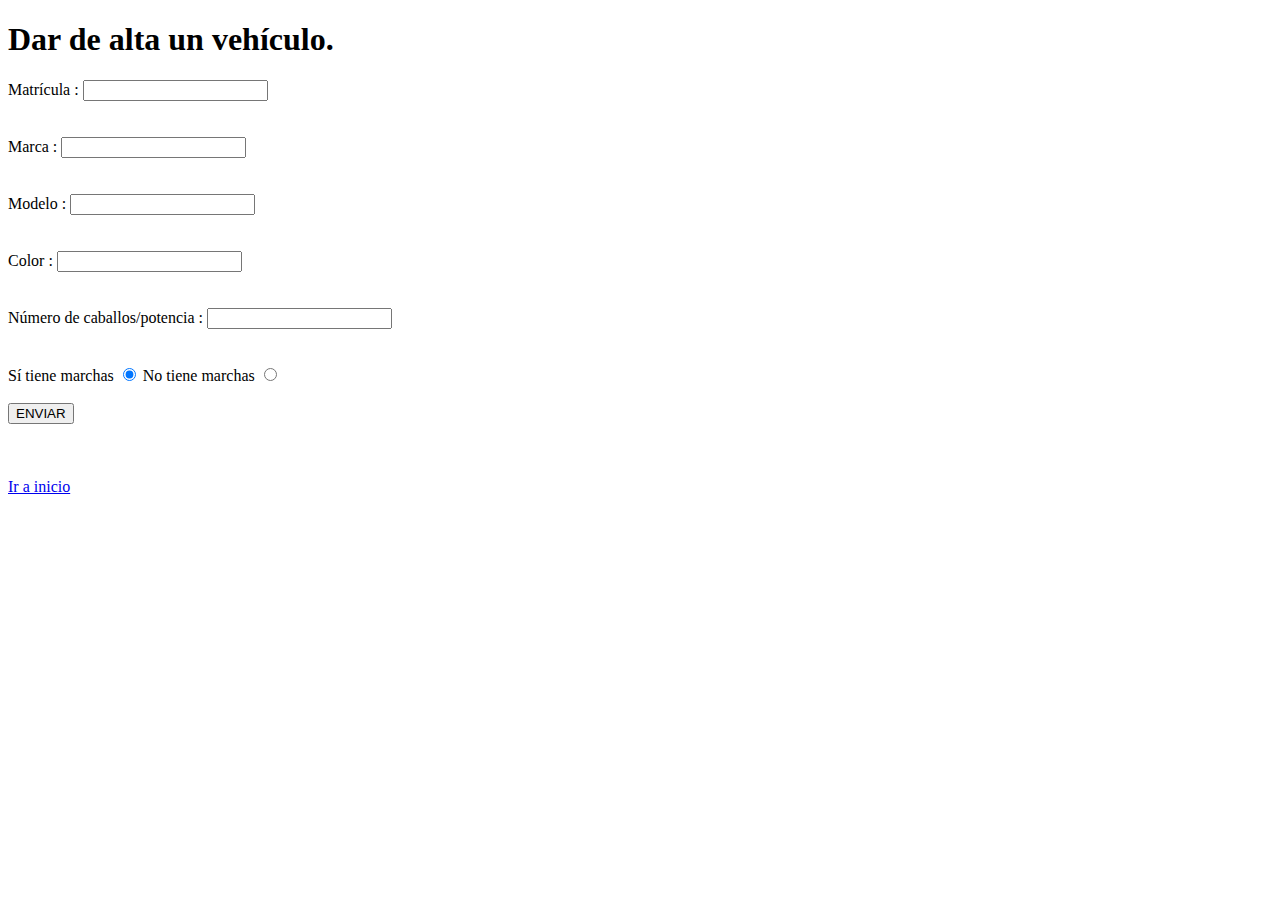
==== WebContent/darAlta.html @ feb2c2a6 "Funcionan alta, consulta ID, consulta matrícula, baja, actualizar y listado de todos los vehículos" ====
<!DOCTYPE html>
<html>
<head>
<meta charset="ISO-8859-1">
<title> Html Dar Alta dentro de Ej04_Web_Mundo </title>
</head>
<body>
    <h1> Dar de alta un veh�culo. </h1>
    
    <form action="DarAlta" method="get" name="darAlta id="darAlta">
    
    <label for="matricula">Matr�cula   : </label>
    <input type="text" name="matricula" id="matricula" value="" />
    <br/><br/><br/>
    
    <label for="marca">Marca   : </label>
    <input type="text" name="marca" id="marca" value="" />
    <br/><br/><br/>

    <label for="modelo">Modelo   : </label>
    <input type="text" name="modelo" id="modelo" value="" />
    <br/><br/><br/>

    <label for="color">Color   : </label>
    <input type="text" name="color" id="color" value="" />
    <br/><br/><br/>
    
    <label for="numcaballos">N�mero de caballos/potencia : </label>
    <input type="text" name="numcaballos" id="numcaballos" value="" />
    <br/><br/><br/>
    
    <label for="marchassi">S� tiene marchas</label>
    <input type="radio" name="marchas" value="true" id="marchassi" checked="checked" />
    <label for="marchasno">No tiene marchas</label>
    <input type="radio" name="marchas" value="false" id="marchasno" /><br/><br/>
    
    <input type="submit" name="enviar" id="enviar" value="ENVIAR" />
    </form>
</br></br></br>
<a href="index.html">Ir a inicio</a>    
</body>
</html>
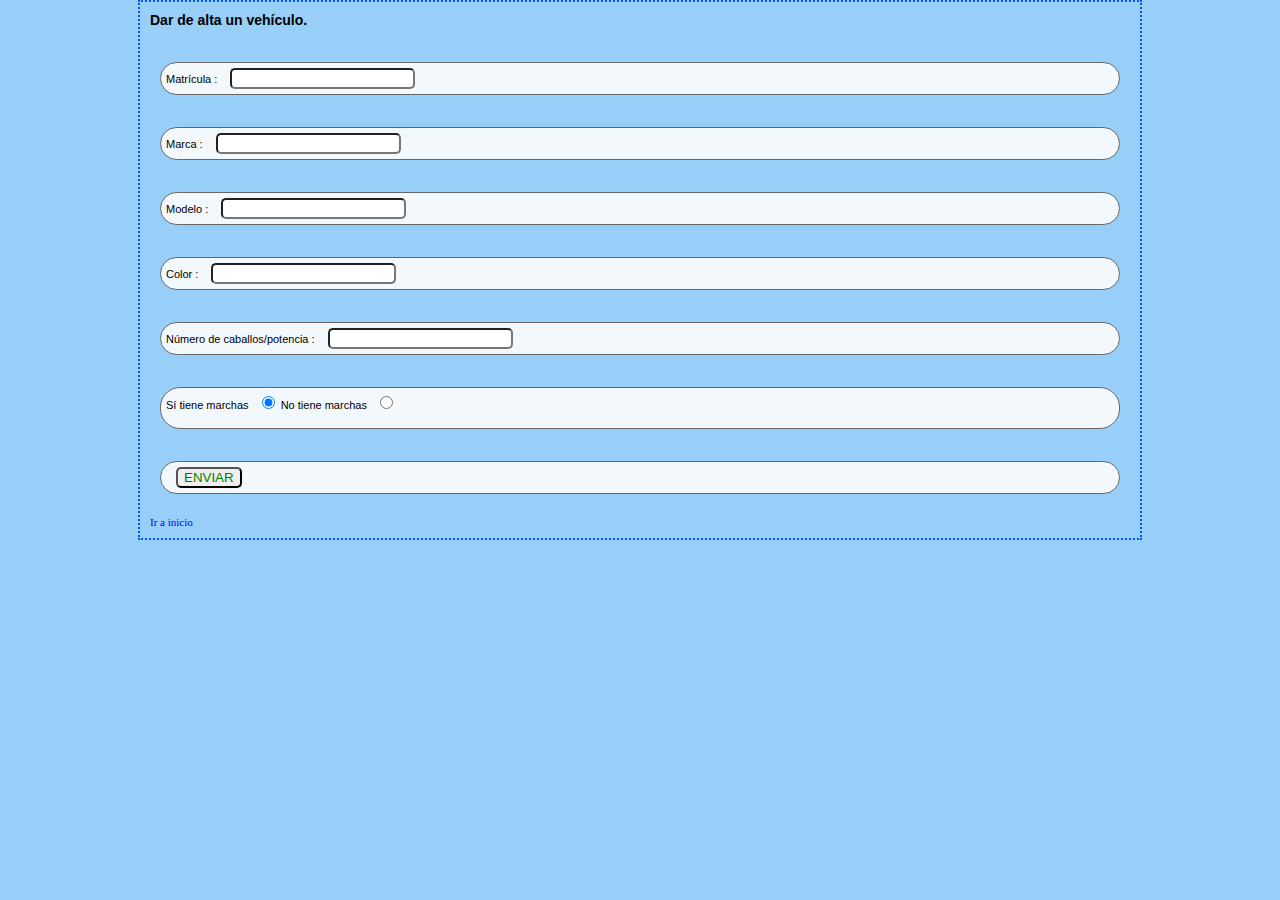
==== commit 8686315b: "jquery validado en darAlta" ====
--- a/WebContent/darAlta.html
+++ b/WebContent/darAlta.html
@@ -2,41 +2,171 @@
 <html>
 <head>
 <meta charset="ISO-8859-1">
-<title> Html Dar Alta dentro de Ej04_Web_Mundo </title>
+<title> Html Dar Alta dentro de Ej00_Concesionario </title>
+<style type="text/css"></style>
+<link rel="stylesheet" type="text/css" href="css/estilo.css"/>
+     
+     
+<!-- expresion regular solo letras con espacio   /^[a-zA-Z\s]+$/  -->
+<!-- expresion regular solo letras SIN espacio   /^[a-zA-Z]+$/  -->
+
+
+     <script src="jquery/jquery.js" type="text/javascript"></script>
+
+
+
+
+<script type="text/javascript">
+$().ready(function()
+{
+    // dentro de la caja de texto para la matr�cula
+    // introducimos lo 1ero de todo el texto "Teclee una matr�cula"...
+    $("#matricula").val("Teclee una matr�cula");
+
+    // ... para acto seguido (no se ver�) borrarlo
+    // a trav�s del m�todo document.getElementById que nos 
+    // permite obtener la referencia a un elemento de la p�gina 
+    // mediante el id de dicho elemento.
+
+    document.getElementById("matricula").value="";
+    
+    // evento blur para cuando pierde el foco
+    //$("#matricula").blur(function(){alert("Hola");});
+
+    // evento click para cuando se hace click en el objeto
+    //$("#matricula").click(function(){alert("Hola");});
+    
+    $("#matricula").click(function()
+     {
+        var expReg=/^[a-zA-Z0-9]+$/;
+        if(expReg.test($("#matricula").val())==false)
+        {
+         document.getElementById("matricula").value="";
+         $("#matriculaError").remove();
+        }
+     }); // cierra el function
+    
+    $("#matricula").blur(function()
+    {
+        //var expReg=/^[A-Z]{1,2}\s\d{4}\s([B-D]|[F-H]|[J-N]|[P-T]|[V-Z]){3}$/;
+        //var expReg=/^[a-zA-Z0-9[:space:]]/;
+          var expReg=/^[a-zA-Z0-9]+$/;
+        if(expReg.test($("#matricula").val())==false)
+        {
+            $("#matricula").after("<label id='matriculaError' class='error' <span style=font-size:150%;>Puede contener letras y n�meros sin espacios.</span></label>");
+        }else{$("#matriculaError").remove();}
+    }); // cierra el function
+    
+    $("#marca").click(function()
+            {var expReg=/^[a-zA-Z0-9\s]+$/;
+                if(expReg.test($("#marca").val())==false)
+                {
+                 document.getElementById("marca").value="";
+                 $("#marcaError").remove();
+                }
+            }); // cierra el function
+                    
+            $("#marca").blur(function()
+                    {
+                        var expReg=/^[a-zA-Z0-9\s]+$/;
+                        
+                        if(expReg.test($("#marca").val())==false)
+                        {
+                            $("#marca").after("<label id='marcaError' class='error' <span style=font-size:150%;>Puede contener y letras y espacios.</span></label>");
+                        }else{$("#marcaError").remove();}
+                    }); // cierra el function
+    
+                    $("#modelo").click(function()
+                    {
+                        var expReg=/^[0-9]/;
+                        if(expReg.test($("#modelo").val())==false)
+                        {
+                         document.getElementById("modelo").value="";
+                         $("#modeloError").remove();
+                        }
+                    }); // cierra el function
+                           
+                   $("#modelo").blur(function()
+                    {var expReg=/^[0-9]/;
+                            if((($("#modelo").val() != null) && expReg.test($("#modelo").val())==false))
+                                {
+                               //{alert(" El campo modelo no est� vac�o. ");
+                                $("#modeloError").remove();
+                                $("#modelo").after("<label id='modeloError' class='error' <span style=font-size:150%;>El modelo debe ser un a�o. Teclee s�lo n�meros</span></label>");
+                              }
+                            if((($("#modelo").val() != null) && expReg.test($("#modelo").val())==true))
+                            {
+                                $("#modeloError").remove();
+                            };
+                    }); // llave del blur
+    
+                    $("#numcaballos").click(function()
+                             {
+                              var expReg=/^[0-9]/;
+                              if(expReg.test($("#numcaballos").val())==false)
+                              {
+                                document.getElementById("numcaballos").value="";
+                                $("#nroCaballosError").remove();
+                              }
+                             }); // cierra el function
+                            
+                     $("#numcaballos").blur(function()
+                            {
+                                var expReg=/^[0-9]/;
+                                if(expReg.test($("#numcaballos").val())==false)
+                                {
+                                    $("#numcaballos").after("<label id='nroCaballosError' class='error' <span style=font-size:150%;>S�lo n�meros</span></label>");
+                                }else{$("#nroCaballosError").remove();}
+                            }); // cierra el function               
+                    
+                    
+                    
+});  // la llave cierra $().ready(function()   
+</script>
 </head>
 <body>
     <h1> Dar de alta un veh�culo. </h1>
-    
+  <br/><br/>
+ <div class="contenedor">  
     <form action="DarAlta" method="get" name="darAlta id="darAlta">
-    
+    <div class="agrupado"> 
     <label for="matricula">Matr�cula   : </label>
     <input type="text" name="matricula" id="matricula" value="" />
-    <br/><br/><br/>
-    
+    </div>
+    <br/>
+<div class="agrupado">
     <label for="marca">Marca   : </label>
     <input type="text" name="marca" id="marca" value="" />
-    <br/><br/><br/>
-
+</div>    
+    <br/>
+<div class="agrupado">
     <label for="modelo">Modelo   : </label>
     <input type="text" name="modelo" id="modelo" value="" />
-    <br/><br/><br/>
-
+</div>    
+    <br/>
+<div class="agrupado">
     <label for="color">Color   : </label>
     <input type="text" name="color" id="color" value="" />
-    <br/><br/><br/>
-    
+</div>    
+    <br/>
+<div class="agrupado">    
     <label for="numcaballos">N�mero de caballos/potencia : </label>
-    <input type="text" name="numcaballos" id="numcaballos" value="" />
-    <br/><br/><br/>
-    
+    <input type="text" name="numcaballos" id="numcaballos" value="""/> 
+    <!-- onclick="alert('teclee n�meros');-->
+</div>    
+    <br/>
+<div class="agrupado">    
     <label for="marchassi">S� tiene marchas</label>
     <input type="radio" name="marchas" value="true" id="marchassi" checked="checked" />
     <label for="marchasno">No tiene marchas</label>
     <input type="radio" name="marchas" value="false" id="marchasno" /><br/><br/>
-    
+</div>
+<br/>
+<div class="agrupado">    
     <input type="submit" name="enviar" id="enviar" value="ENVIAR" />
     </form>
-</br></br></br>
+</div>    
+</br>
 <a href="index.html">Ir a inicio</a>    
 </body>
 </html>--- a/WebContent/css/estilo.css
+++ b/WebContent/css/estilo.css
@@ -0,0 +1,99 @@
+@CHARSET "ISO-8859-1";
+/* RESETEAMOS LAS ETIQUETAS *//* RESETEAMOS LAS ETIQUETAS */
+html, body, div, span, object, iframe, h1, h2, h3, h4, h5, h6, p, blockquote, pre, abbr, address, cite, code, del, dfn, em, img, ins, kbd, q, samp, small, strong, sub, sup, var, b, i, dl, dt, dd, ol, ul, li, fieldset, form, label, legend, table, caption, tbody, tfoot, thead, tr, th, td, article, aside, canvas, details, figcaption, figure, footer, header, hgroup, menu, nav, section, summary, time, mark, audio, video
+{
+    border:0;
+    font-size:100%;
+    vertical-align:baseline;
+    margin:0;
+    padding:0
+}
+.agrupado{
+    
+    padding:5px;
+    background-color:#F3F8FC;
+    border:1px solid #666;
+     
+      margin:10px;
+    -moz-border-radius: 20px;
+    -khtml-border-radius: 20px;
+    -webkit-border-radius:20px;
+    
+}
+input{
+    margin-left:10px;
+    -moz-border-radius: 5px;
+    -khtml-border-radius: 5x;
+    -webkit-border-radius:5px;
+    
+}
+
+
+
+
+  ul{ list-style:none;
+  }
+  li{
+    display:inline;
+    margin-left: 15px;
+    border-bottom: 2px dotted #0055F9;
+    padding:1px;
+  }
+ input{
+    color:green;
+    text-decoration: none;
+    text-transform: uppercase;
+ }
+ .botones{
+       background-color:#0055F9;
+       color: white;
+       font-weight: normal;
+       font-size:1em;
+      font-family:Tahoma;
+      padding: 3px;
+      border:1px white dotted;
+      border-left:#0055AA 1px dotted;
+      border-bottom:#0055AA 1px dotted;
+      border-radius:6px;
+ 
+ }
+  body{
+      width:980px;
+      border: 2px dotted #0055F9;
+      margin: 0 auto;
+      background-color: #97CFF9;
+      text-align:left;
+      font-size:11px;
+      font-family: Tahoma, Georgia, Arial;
+      padding: 10px;
+   }
+   h1{font-size:14px;
+        font-weight: bold;}
+   a{
+     font-family: Tahoma;
+     font-size:11px;
+   }
+  a:link{
+  text-decoration: none;
+  }
+   a:hover{
+       font-size:12px;
+  }
+  a:visited{
+   color:red;
+    }
+    a:active{
+       color:green;
+    }
+  td, th{
+      border: 2px dotted blue;
+      padding:5px;
+      margin-left:20px;
+      
+    }
+    .error{
+        margin-left:10px;
+       font-family: Tahoma, Sans;
+      font-size:60%;
+      color:red;
+    }